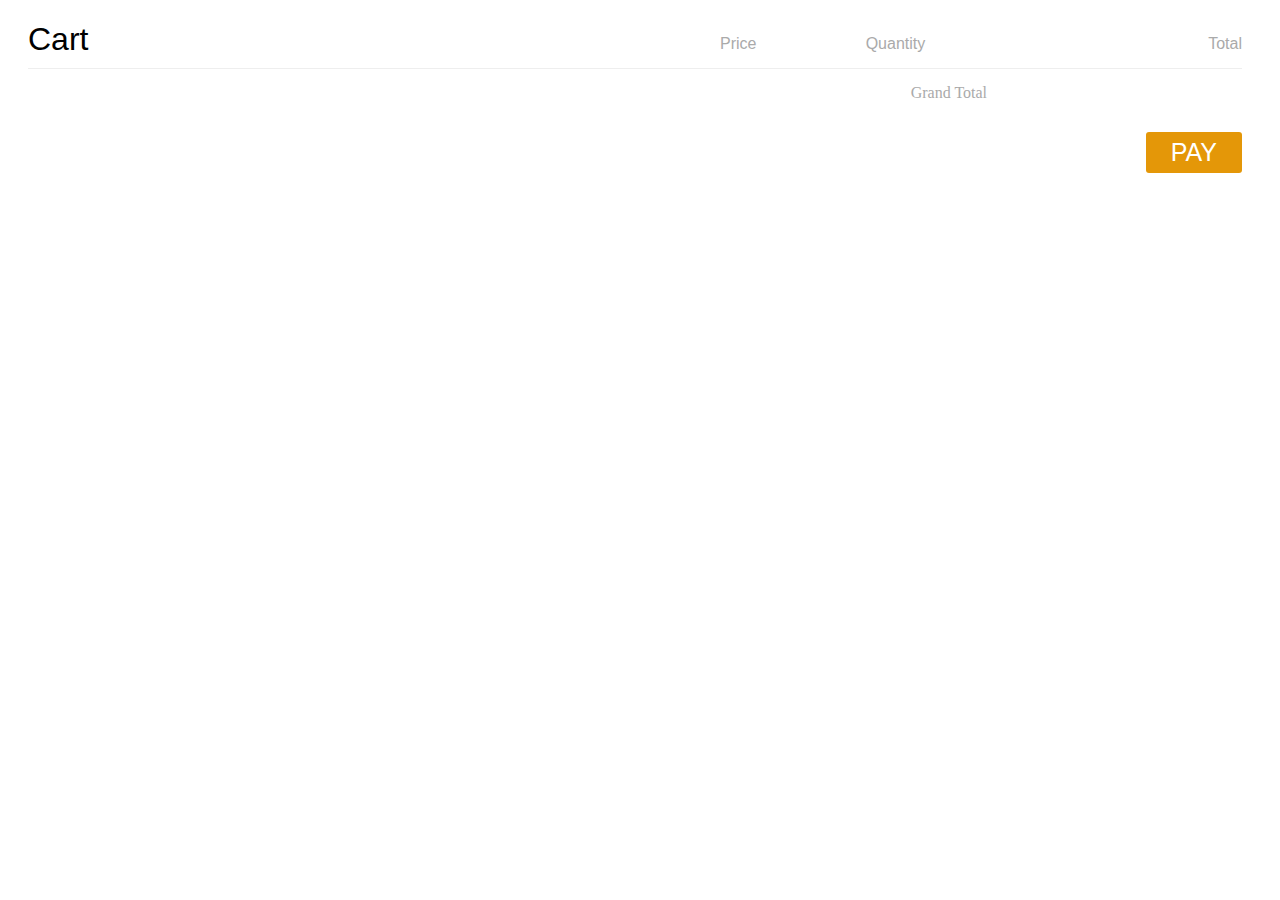
==== cart.html @ 325bba9d "travel agency using html, css, js" ====
<!DOCTYPE html>
<html lang="en">
<head>
    <meta charset="UTF-8">
    <link rel="stylesheet" href="cart.css"/>
    <script src="script.js"></script>
    <title>Cart</title>
</head>
<body>
<h1>Cart</h1>

<div class="shopping-cart">

    <div class="column-labels">
        <label class="product-image">Image</label>
        <label class="product-details">Product</label>
        <label class="product-price">Price</label>
        <label class="product-quantity">Quantity</label>
        <label class="product-removal">Remove</label>
        <label class="product-line-price">Total</label>
    </div>

    <div id="product">
    </div>


    <div class="totals">
        <div class="totals-item totals-item-total">
            <label>Grand Total</label>
            <div class="totals-value" id="grand-total"></div>
        </div>
    </div>

    <a href="./index.html"><button class="checkout" onclick="pay()">PAY</button></a>

</div>
</body>
</html>
---- cart.css ----
.product-image {
    float: left;
    width: 20%;
}

.product-details {
    float: left;
    width: 37%;
}

.product-price {
    float: left;
    width: 12%;
}

.product-quantity {
    float: left;
    width: 10%;
}

.product-removal {
    float: left;
    width: 9%;
}

.product-line-price {
    float: left;
    width: 12%;
    text-align: right;
}

/* This is used as the traditional .clearfix class */
.group:before, .shopping-cart:before,
.column-labels:before,
.product:before,
.totals-item:before,
.group:after,
.shopping-cart:after,
.column-labels:after,
.product:after,
.totals-item:after {
    content: "";
    display: table;
}

.group:after, .shopping-cart:after,
.column-labels:after,
.product:after,
.totals-item:after {
    clear: both;
}

.group, .shopping-cart,
.column-labels,
.product,
.totals-item {
    zoom: 1;
}

/* Body/Header stuff */
body {
    padding: 0px 30px 30px 20px;
    font-family: "HelveticaNeue-Light", "Helvetica Neue Light", "Helvetica Neue", Helvetica, Arial, sans-serif;
    font-weight: 100;
}

h1 {
    font-weight: 100;
}

label {
    color: #aaa;
}

.shopping-cart {
    margin-top: -45px;
}

/* Column headers */
.column-labels label {
    padding-bottom: 15px;
    margin-bottom: 15px;
    border-bottom: 1px solid #eee;
}
.column-labels .product-image,
.column-labels .product-details,
.column-labels .product-removal {
    text-indent: -9999px;
}

/* Product entries */
.product {
    margin-bottom: 20px;
    padding-bottom: 10px;
    border-bottom: 1px solid #eee;
}
.product .product-image {
    text-align: center;
}
.product .product-image img {
    width: 100px;
}
.product .product-details .product-title {
    margin-right: 20px;
    font-family: "HelveticaNeue-Medium", "Helvetica Neue Medium";
}
.product .product-details .product-description {
    margin: 5px 20px 5px 0;
    line-height: 1.4em;
}
.product .product-quantity input {
    width: 40px;
}
.product .remove-product {
    border: 0;
    padding: 4px 8px;
    background-color: #c66;
    color: #fff;
    font-family: "HelveticaNeue-Medium", "Helvetica Neue Medium";
    font-size: 12px;
    border-radius: 3px;
}
.product .remove-product:hover {
    background-color: #a44;
}

/* Totals section */
.totals .totals-item {
    float: right;
    clear: both;
    width: 100%;
    margin-bottom: 10px;
}
.totals .totals-item label {
    float: left;
    clear: both;
    width: 79%;
    text-align: right;
}
.totals .totals-item .totals-value {
    float: right;
    width: 21%;
    text-align: right;
}
.totals .totals-item-total {
    font-family: "HelveticaNeue-Medium", "Helvetica Neue Medium";
}

.checkout {
    float: right;
    border: 0;
    margin-top: 20px;
    padding: 6px 25px;
    background-color: #e49708;
    color: #fff;
    font-size: 25px;
    border-radius: 3px;
}

.checkout:hover {
    cursor: pointer;
    background-color: #fff;
    color: #e49708;
    border: solid 1px #e49708;
}

/* Make adjustments for tablet */
@media screen and (max-width: 650px) {
    .shopping-cart {
        margin: 0;
        padding-top: 20px;
        border-top: 1px solid #eee;
    }

    .column-labels {
        display: none;
    }

    .product-image {
        float: right;
        width: auto;
    }
    .product-image img {
        margin: 0 0 10px 10px;
    }

    .product-details {
        float: none;
        margin-bottom: 10px;
        width: auto;
    }

    .product-price {
        clear: both;
        width: 70px;
    }

    .product-quantity {
        width: 100px;
    }
    .product-quantity input {
        margin-left: 20px;
    }

    .product-quantity:before {
        content: "x";
    }

    .product-removal {
        width: auto;
    }

    .product-line-price {
        float: right;
        width: 70px;
    }
}
/* Make more adjustments for phone */
@media screen and (max-width: 350px) {
    .product-removal {
        float: right;
    }

    .product-line-price {
        float: right;
        clear: left;
        width: auto;
        margin-top: 10px;
    }

    .product .product-line-price:before {
        content: "Item Total: $";
    }

    .totals .totals-item label {
        width: 60%;
    }
    .totals .totals-item .totals-value {
        width: 40%;
    }
}
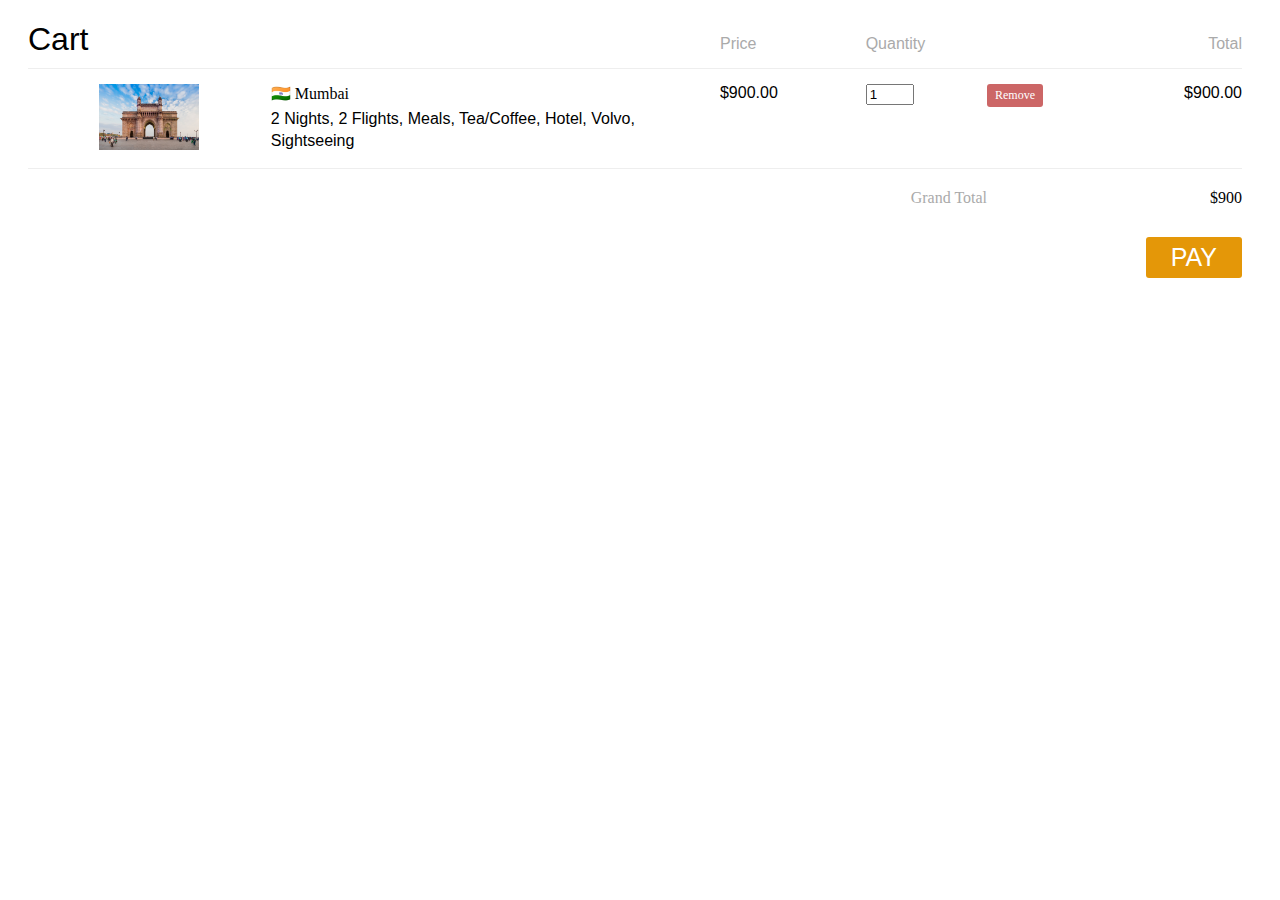
==== commit d337b5fd: ":art: make cart page responsive" ====
--- a/cart.html
+++ b/cart.html
@@ -2,6 +2,7 @@
 <html lang="en">
 <head>
     <meta charset="UTF-8">
+    <meta content="width=device-width, initial-scale=1" name="viewport"/>
     <link rel="stylesheet" href="cart.css"/>
     <script src="script.js"></script>
     <title>Cart</title>
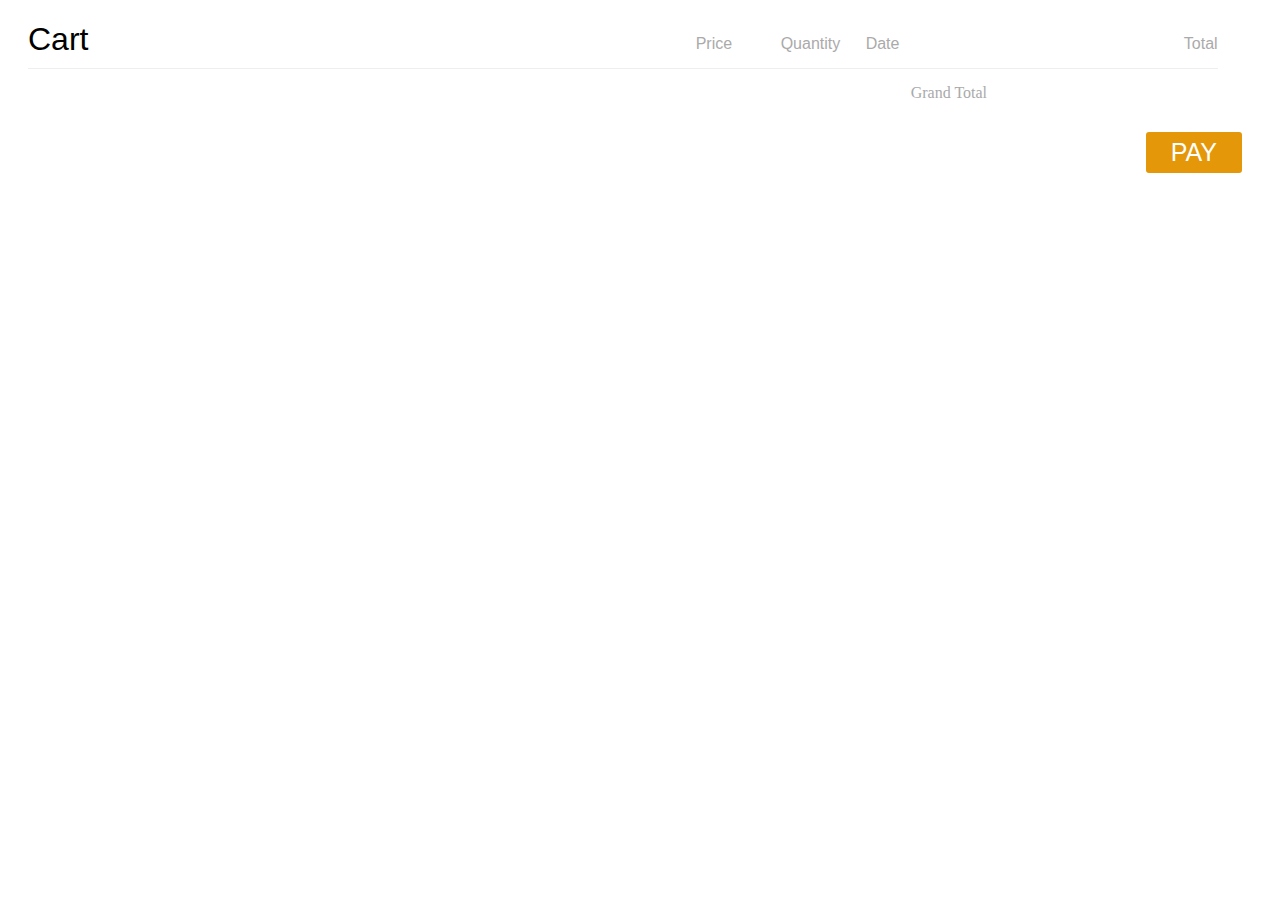
==== commit 138426ec: ":bug: 1. date functionality in cart" ====
--- a/cart.html
+++ b/cart.html
@@ -17,6 +17,7 @@
         <label class="product-details">Product</label>
         <label class="product-price">Price</label>
         <label class="product-quantity">Quantity</label>
+        <label class="product-date">Date</label>
         <label class="product-removal">Remove</label>
         <label class="product-line-price">Total</label>
     </div>
--- a/cart.css
+++ b/cart.css
@@ -5,27 +5,32 @@
 
 .product-details {
     float: left;
-    width: 37%;
+    width: 35%;
 }
 
 .product-price {
     float: left;
-    width: 12%;
+    width: 7%;
 }
 
 .product-quantity {
     float: left;
-    width: 10%;
+    width: 7%;
+}
+
+.product-date {
+    float: left;
+    width: 15%;
 }
 
 .product-removal {
     float: left;
-    width: 9%;
+    width: 7%;
 }
 
 .product-line-price {
     float: left;
-    width: 12%;
+    width: 7%;
     text-align: right;
 }
 
